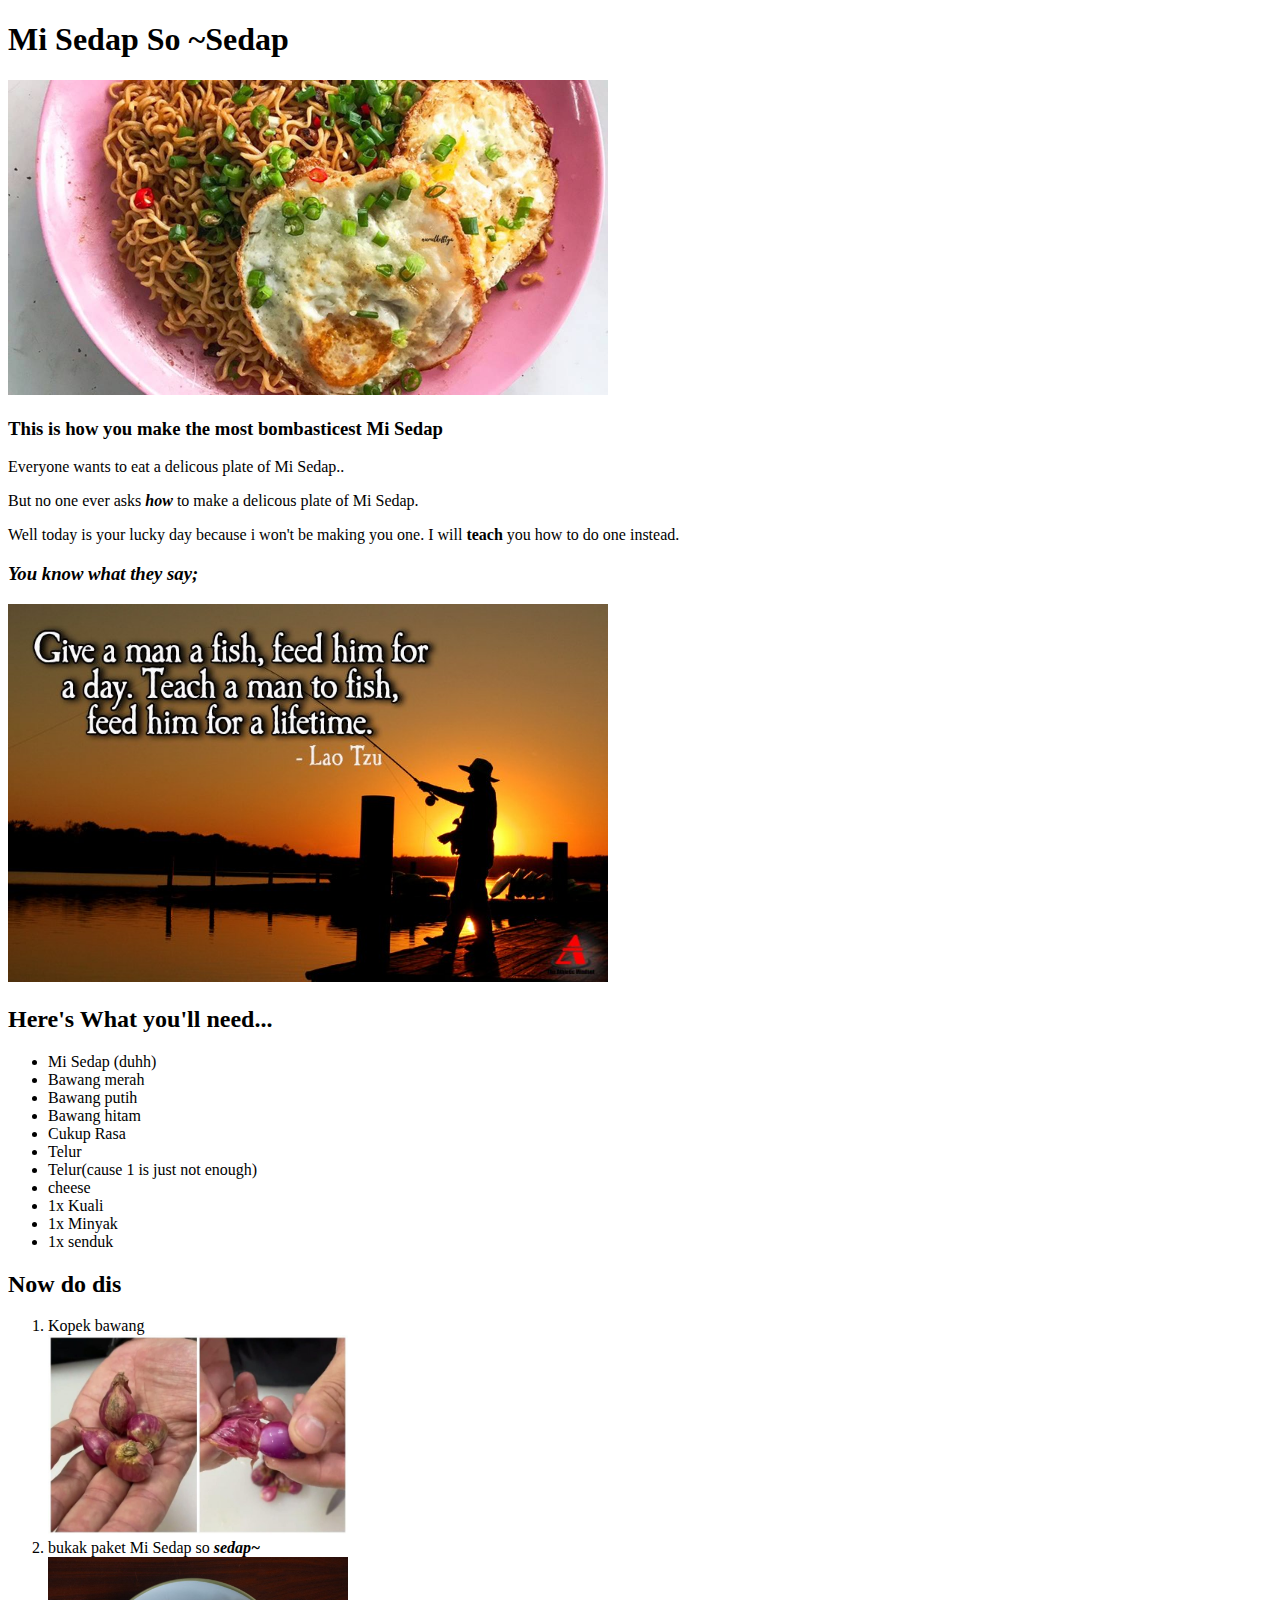
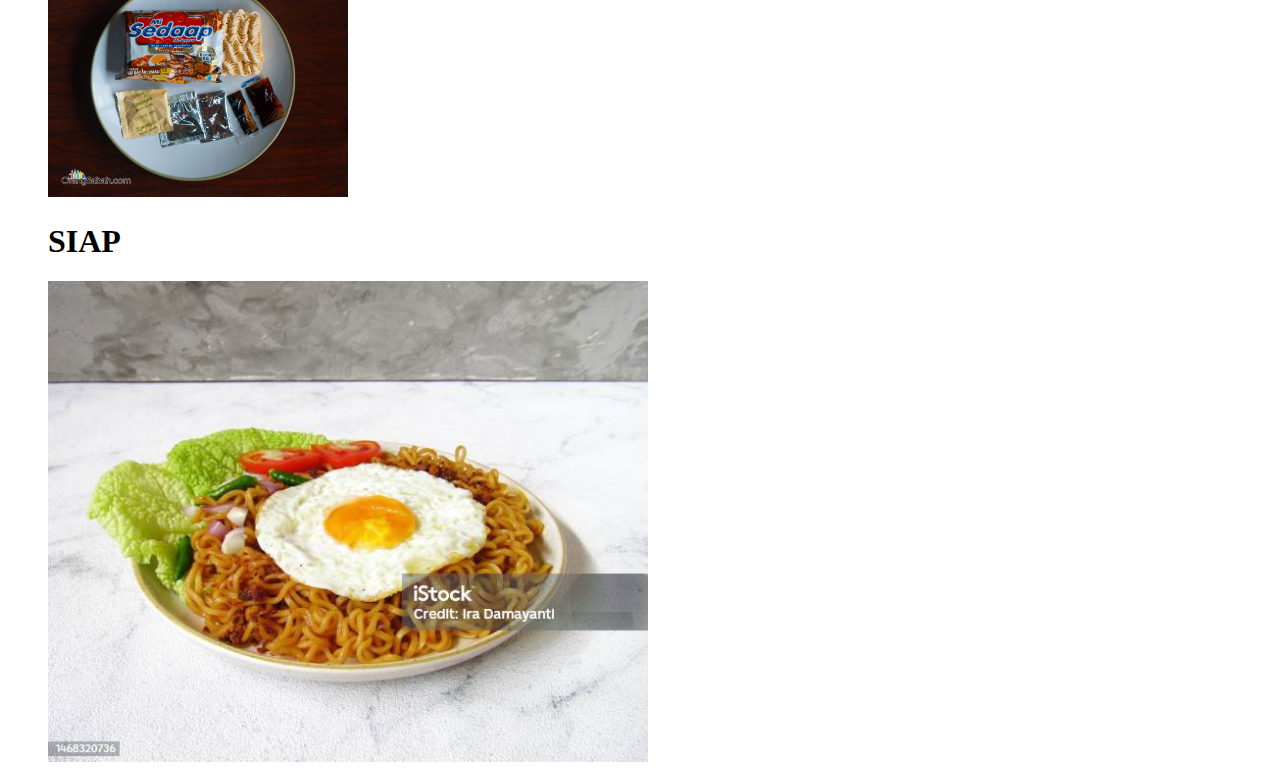
==== recipes/misedap.html @ 45024a09 "index.html" ====
<!DOCTYPE html>
<html lang="en">
<head>
    <meta charset="UTF-8">
    <meta name="viewport" content="width=, initial-scale=1.0">
    <title>Document</title>
</head>
<body>
    <h1>Mi Sedap So <strong>~Sedap</strong></h1>
     <img src="../images/misedap.jpg" alt="Sedap Siak" width="600">
        <h3>This is how you make the most bombasticest Mi Sedap</h3>
            <p>Everyone wants to eat a delicous plate of Mi Sedap..</p>
            <p>But no one ever asks <em><strong>how</strong></em> to make a delicous plate of Mi Sedap. </p>
            <p>Well today is your lucky day because i won't be making you one. I will <strong>teach</strong> you how to do one instead.</p>
            <h3><em>You know what they say;</em></h3>
            <img src="../images/giveamanafish.jpg" alt="" width="600">
        <h2>Here's What you'll need...</h2>
            <ul>
                <li>Mi Sedap (duhh)</li>
                <li>Bawang merah</li>
                <li>Bawang putih</li>
                <li>Bawang hitam</li>
                <li>Cukup Rasa</li>
                <li>Telur</li>
                <li>Telur(cause 1 is just not enough)</li>  
                <li>cheese</li>
                <li>1x Kuali</li>
                <li>1x Minyak</li>
                <li>1x senduk</li>
            </ul>
        <H2>Now do dis</H2>
            <ol>
                <li>Kopek bawang</li>
                <img src="../images/kopekbawang.jpg" alt="pedih mata" width="300">
                <li>bukak paket Mi Sedap so <strong><em>sedap~</em></strong></li>
                <img src="../images/misedapbukak.jpg" alt="sedap tak" width="300">
                <br>
                <h1>SIAP</h1>
                <img src="../images/sedapsiak.jpg" alt="hehe" width="600">

            </ol>        

</body>
</html>
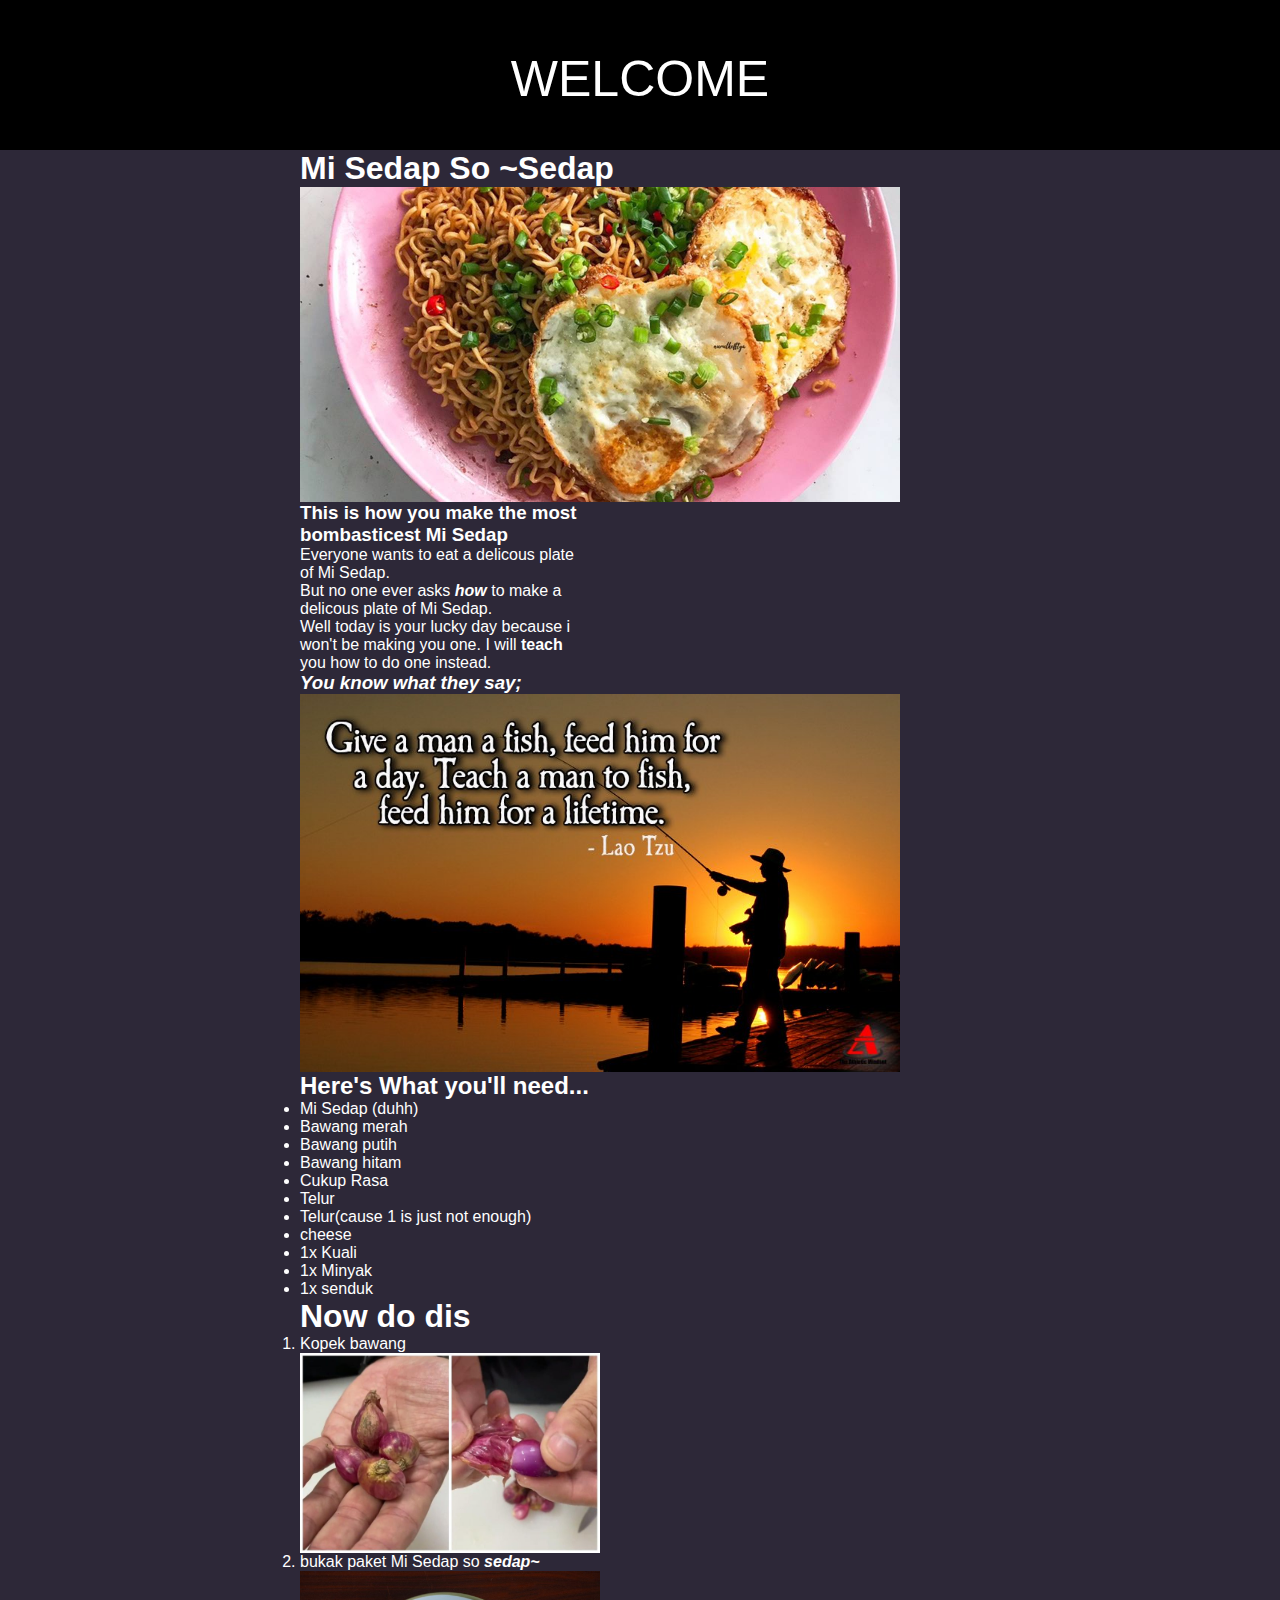
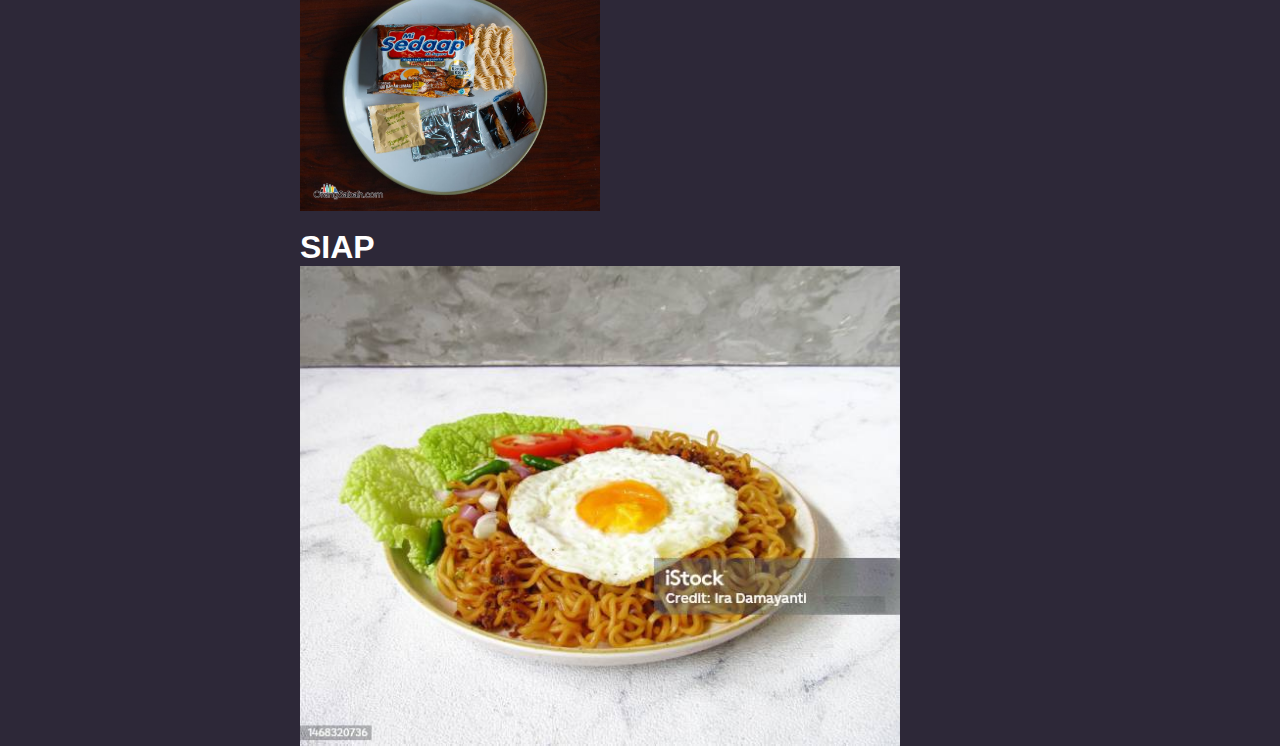
==== commit e0863699: "updated recepi css" ====
--- a/recipes/misedap.html
+++ b/recipes/misedap.html
@@ -4,17 +4,34 @@
     <meta charset="UTF-8">
     <meta name="viewport" content="width=, initial-scale=1.0">
     <title>Document</title>
+    <link rel="stylesheet" href="style.css">
 </head>
 <body>
-    <h1>Mi Sedap So <strong>~Sedap</strong></h1>
-     <img src="../images/misedap.jpg" alt="Sedap Siak" width="600">
-        <h3>This is how you make the most bombasticest Mi Sedap</h3>
-            <p>Everyone wants to eat a delicous plate of Mi Sedap..</p>
-            <p>But no one ever asks <em><strong>how</strong></em> to make a delicous plate of Mi Sedap. </p>
-            <p>Well today is your lucky day because i won't be making you one. I will <strong>teach</strong> you how to do one instead.</p>
-            <h3><em>You know what they say;</em></h3>
-            <img src="../images/giveamanafish.jpg" alt="" width="600">
+
+    <div class="header">WELCOME</div>
+
+    <div class="container">
+        
+        <h1>Mi Sedap So <strong>~Sedap</strong></h1>
+    
+        <img src="../images/misedap.jpg" alt="Sedap Siak" width="600">
+            
+            <div class="para-one">
+                <h3>This is how you make the most bombasticest Mi Sedap</h3>
+
+                <p>
+                    Everyone wants to eat a delicous plate of Mi Sedap.<br>
+                    But no one ever asks <em><strong>how</strong></em> to make a delicous plate of Mi Sedap.<br> 
+                    Well today is your lucky day because i won't be making you one. I will <strong>teach</strong> you how to do one instead.
+                </p>
+            </div>
+            
+        <h3><em>You know what they say;</em></h3>
+        
+        <img src="../images/giveamanafish.jpg" alt="" width="600">
+            
         <h2>Here's What you'll need...</h2>
+                
             <ul>
                 <li>Mi Sedap (duhh)</li>
                 <li>Bawang merah</li>
@@ -28,7 +45,9 @@
                 <li>1x Minyak</li>
                 <li>1x senduk</li>
             </ul>
-        <H2>Now do dis</H2>
+            
+        <h1>Now do dis</h1>
+                
             <ol>
                 <li>Kopek bawang</li>
                 <img src="../images/kopekbawang.jpg" alt="pedih mata" width="300">
@@ -36,9 +55,9 @@
                 <img src="../images/misedapbukak.jpg" alt="sedap tak" width="300">
                 <br>
                 <h1>SIAP</h1>
-                <img src="../images/sedapsiak.jpg" alt="hehe" width="600">
-
+                <img src="../images/sedapsiak.jpg" alt="hehe" width="600"   
             </ol>        
-
+    </div>
+    
 </body>
 </html>--- a/recipes/style.css
+++ b/recipes/style.css
@@ -0,0 +1,29 @@
+* {
+    margin: 0;
+    padding: 0;
+    background-color: rgb(45, 40, 56);
+    font-family: Arial, Helvetica, sans-serif;
+    color: white;
+    
+    
+}
+.header {
+    box-sizing: border-box;
+    height: 150px;
+    background-color: black;    
+    font-size: 50px;
+    text-align: center;
+    padding: 50px;
+}
+.headerfont {
+}
+
+img {
+    display: block;
+}
+.container {
+    margin: 0 300px;
+}
+.para-one {
+    margin-right: 400px;
+}